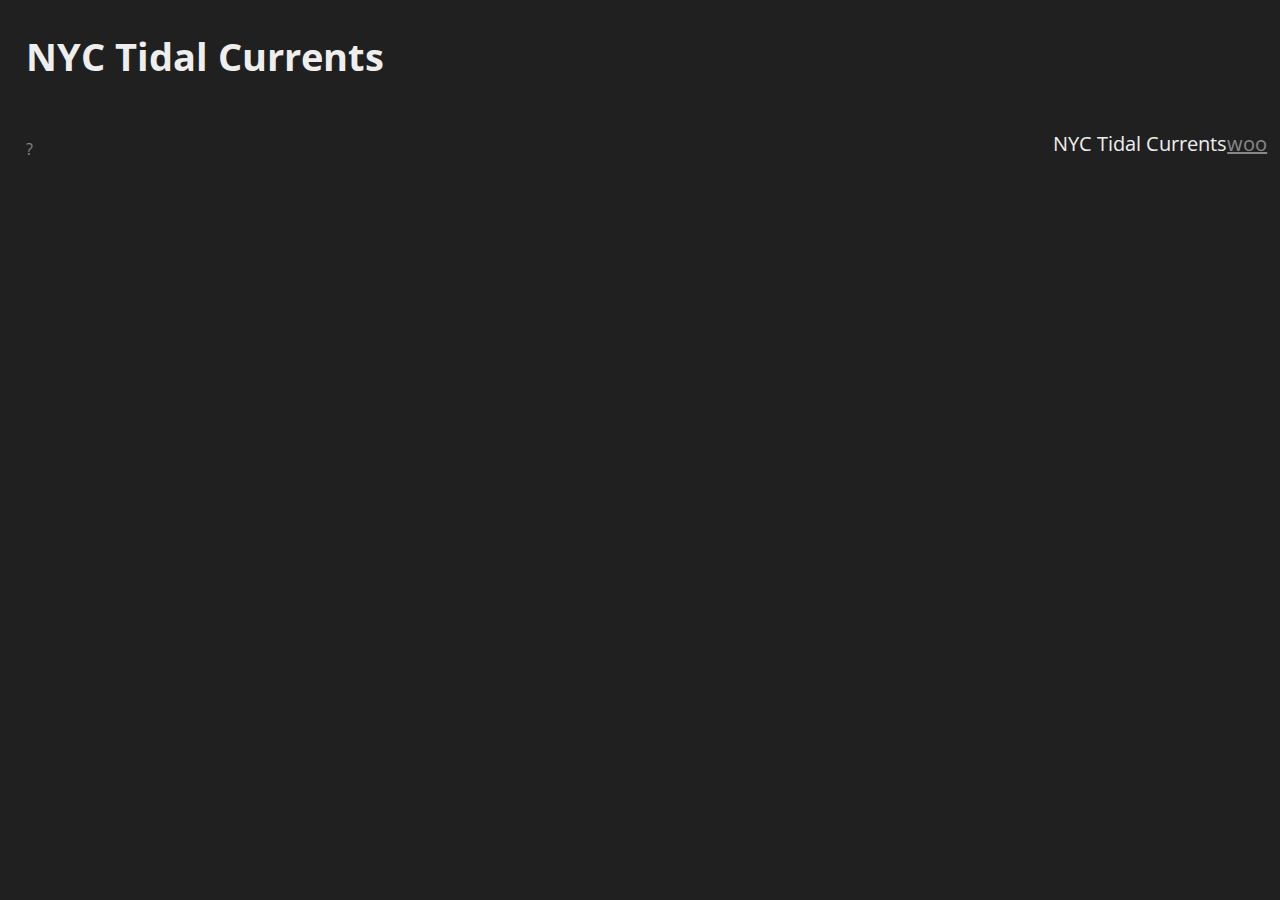
==== nyc_water.html @ 3d93cb47 "add currents and python scraper" ====
<!DOCTYPE html>
<meta charset="utf-8">
<head>
	<title> NYC Currents Visualization </title>
	<link href='http://fonts.googleapis.com/css?family=Open+Sans+Condensed:300' rel='stylesheet' type='text/css'>
	<link rel="stylesheet" type="text/css" href="/css/styles.css"/>

</head>

<body>
	<div id="display" data-topography="/data/nyc_water_topo.json" data-samples="/data/currents/current.json"
                      data-type="current" data-date="" >
		<div id="map">
			<svg id="map-svg" xmlns="http://www.w4.org/2000/svg" version="1.1"></svg>
		</div>
		<div id="field">
			<canvas id="field-canvas"></canvas>
		</div>
		<div id="overlay">
			<canvas id="overlay-canvas"></canvas>
		</div>
		<div id="details">
			<h1 id="type">&nbsp;</h1>
			<h1 id="type2">NYC Tidal Currents</h1>
			<h3 id="sample-label" style="display: none">&nbsp;</h3>
			<h2 id="status">&nbsp;</h2>
			<h2 id="location">&nbsp;</h2>
			<h2 id="point-details">&nbsp;</h2>
		</div>
		<div id="arrow">?</div>
        <div id="notice">NYC Tidal Currents<a href="http://localhost:8008/nyc_water.html">woo</a></div>
	</div>

	<script src="http://d3js.org/d3.v3.min.js"></script>
	<script src="http://d3js.org/topojson.v1.min.js"></script>
	<script src="/js/when.js" charset="utf-8"></script>
	<script src="/js/mvi.js" charset="utf-8"></script>
	<script src="/js/currents.js" charset="utf-8"></script>
<!--
/*	<script>

	/*
function loadJson(resource) {
    d3.json(resource, function(error, result) {
       console.log('Failed to load', resource)
    }
}
*/
var width = 960,
    height = 1160;

/*var projection = d3.geo.mercator()
     .scale(800)
     .translate([width/2, height/2]);
*/
/*= d3.geo.albers()
    .center([0, 55.4])
    .rotate([4.4, 0])
    .parallels([50, 60])
    .scale(1200 * 5)
    .translate([width / 2, height / 2]);
*/
var path = d3.geo.path()
   // .projection(projection);
   .projection(d3.geo.mercator()
     .center([-73.93968, 40.73254])
     .scale(500000))

var svg = d3.select("body").append("svg")
    .attr("width", width)
    .attr("height", height);

d3.json("data/nyc_water_topo.json", function(error, h20) {
 console.log(h20)
   svg.append("path")
       .datum(topojson.feature(h20, h20.objects.nyc_water))
       .attr("d", path);
});

</script>
-->
</body>
</html>
---- css/styles.css ----
html, body, div, span, h4, h5, h6, p, a {
    margin: 0;
    padding: 0;
    border: 0;
    vertical-align: baseline;
    font-family: 'Open Sans Condensed',Helvetica,arial,sans-serif;
}

body {
    background: #202020;
    overflow-x: hidden;
    line-height: 0;
    color: #eee;
}

.station {
    fill: #f44;
}

#warn {
    margin-top: 25%;
    margin-left: 2%;
}

#position {
    fill: none;
    stroke: #3aff3a;
    stroke-width: 1.5;
}

#display {
    position: relative;
}

#field, #overlay {
    position: absolute;
    top: 0;
    left: 0;
}

#details {
    position: absolute;
    top: 3%;
    left: 2%;
}

#arrow {
    position: absolute;
    bottom: 1%;
    left: 2%;
    color: #888;
    font-size: 1.0em;
}

#notice {
    position: absolute;
    bottom: 4%;
    right: 1%;
    font-size: 1.25rem;
}

#about {
    margin-top: 1.25em;
    padding-bottom: 1em;
    position: absolute;
    left: 2%;
}

h1, h2 {
    font-size: 2.4em;
}

h3 {
    font-size: 1.5em;
    line-height: 2.4em;
}

p, span {
    font-size: 1.75em;
}


.sup {
    position: relative;
   	bottom: 0.3em;
   	font-size: 0.6em;
}

.sub {
    position: relative;
   	top: 0.3em;
   	font-size: 0.6em;
}

a, .text-button {
    color: #888;
}

a:hover, a:focus {
    color: #fff;
    transition: color 125ms ease-in;
    -webkit-transition: color 125ms ease-in;
}

.no-touch .text-button:hover, .no-touch .text-button:focus {
    color: #fff;
    transition: color 125ms ease-in;
    -webkit-transition: color 125ms ease-in;
    cursor: default;
}

.text-button:active {
    color: #fff;
    transition: color 25ms ease-in;
    -webkit-transition: color 25ms ease-in;
}
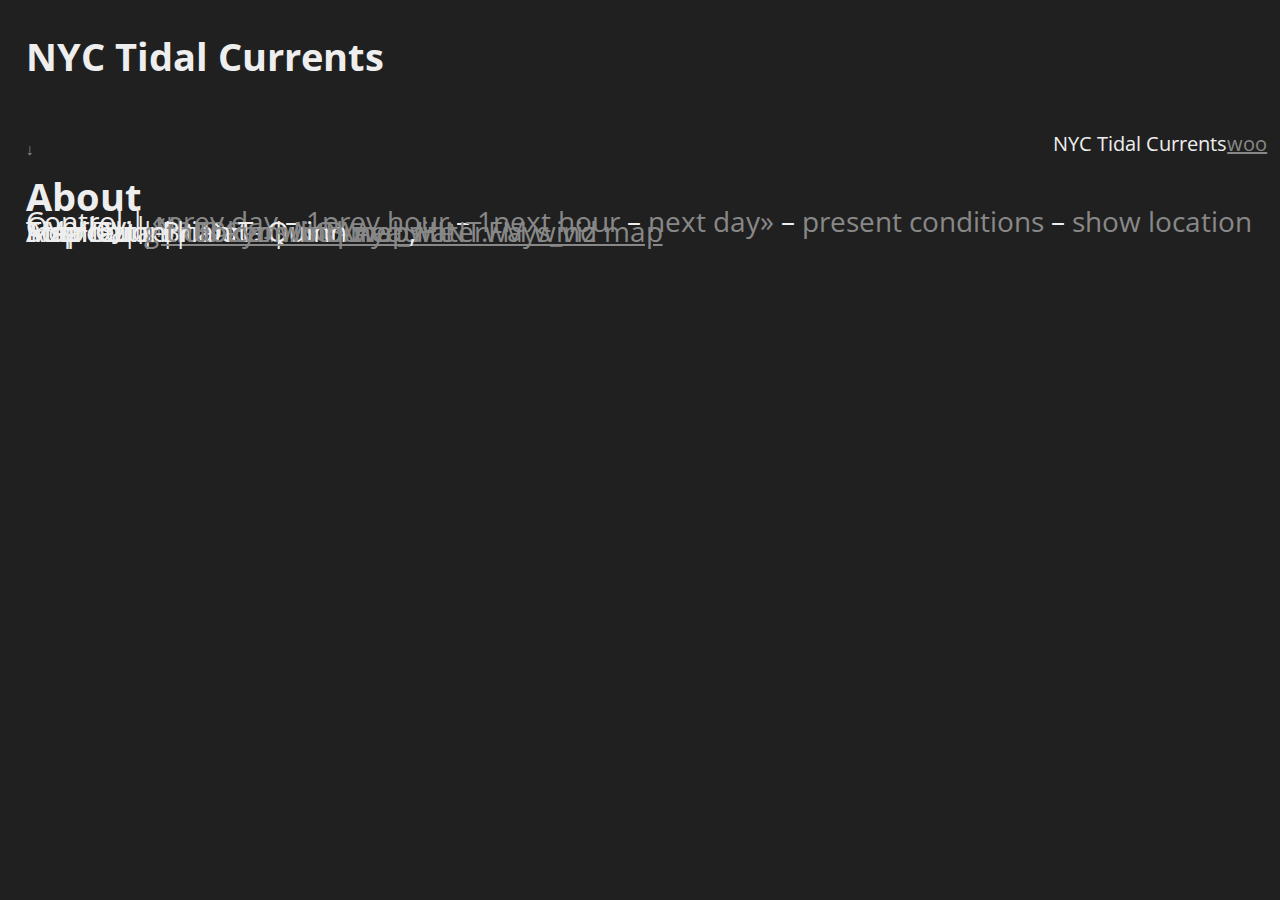
==== commit 268bdd4f: "Add additional information below the viz" ====
--- a/nyc_water.html
+++ b/nyc_water.html
@@ -8,7 +8,7 @@
 </head>
 
 <body>
-	<div id="display" data-topography="/data/nyc_water_topo.json" data-samples="/data/currents/current.json"
+	<div id="display" data-topography="/data/nyc_water_topo_small_man.json" data-samples="/data/currents/current.json"
                       data-type="current" data-date="" >
 		<div id="map">
 			<svg id="map-svg" xmlns="http://www.w4.org/2000/svg" version="1.1"></svg>
@@ -27,10 +27,28 @@
 			<h2 id="location">&nbsp;</h2>
 			<h2 id="point-details">&nbsp;</h2>
 		</div>
-		<div id="arrow">?</div>
-        <div id="notice">NYC Tidal Currents<a href="http://localhost:8008/nyc_water.html">woo</a></div>
+		<div id="arrow">↓</div>
+        <div id="notice">NYC Tidal Currents<a href="http://localhost:8000/nyc_water.html">woo</a></div>
 	</div>
 
+	<div id="about">
+		<h1>About</h1>
+		<span>Control | </span>
+			<span class="text-button" id="previous-day">«prev day</span><span> – </span>
+            <span class="text-button" id="previous-hour">1prev hour</span><span> – </span>
+            <span class="text-button" id="next-hour">1next hour</span><span> – </span>
+            <span class="text-button" id="next-day">next day»</span><span> – </span>
+            <span class="text-button" id="current-conditions">present conditions</span><span> – </span>
+            <span class="text-button" id="show-location">show location</span><p></p>
+        <span>Overlay | </span>
+            <span class="text-button" id="wind">None</span><span> – </span><p></p>
+    <p>Tidal Current Data | <a href="http://tidesandcurrents.noaa.gov/noaacurrents/Stations?g=458">NOAA</a></p>
+    <p>Map Data | <a href="http://www.census.gov/geo/maps-data/data/tiger-line.html">US Census Bureau</a></p>
+    <p>Authodr | Brian T. Quinn <a href="http://briantquinn.com">website</a></p>
+    <p>Source | <a href="http://github.com/btq/nyc_waterways_viz">github.com/btq/nyc_waterways_viz</a></p>
+    <p>Inspiration | <a href="http://air.nullschool.net/">Tokyo wind map</a>,<a href="http://hint.fm/wind/">HINT.FM wind map</a></p>
+    </div>
+    
 	<script src="http://d3js.org/d3.v3.min.js"></script>
 	<script src="http://d3js.org/topojson.v1.min.js"></script>
 	<script src="/js/when.js" charset="utf-8"></script>
